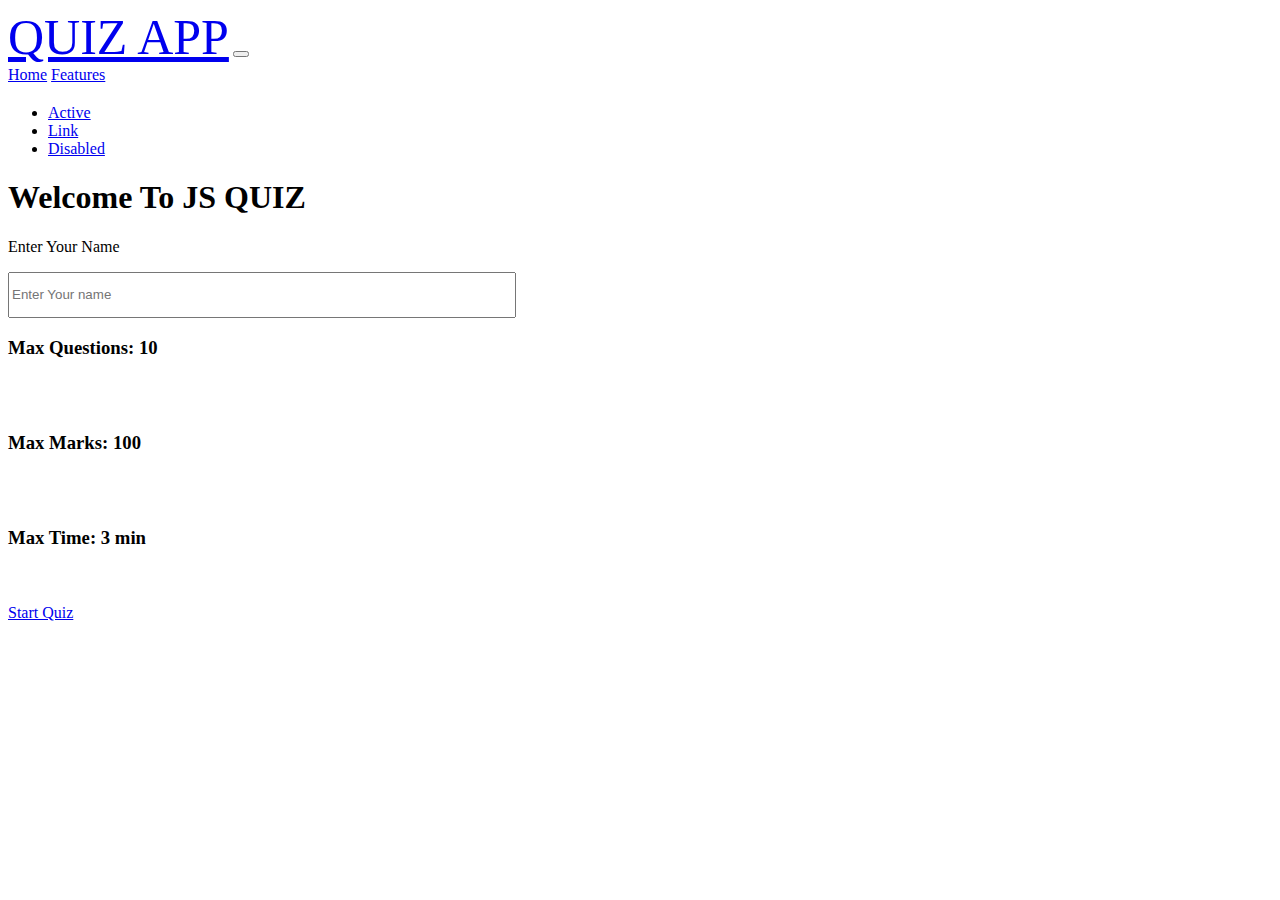
==== index.html @ 6366435a "quiz" ====
<!DOCTYPE html>
<html lang="en">
  <head>
    <meta charset="UTF-8" />
    <meta http-equiv="X-UA-Compatible" content="IE=edge" />
    <meta name="viewport" content="width=device-width, initial-scale=1.0" />
    <title>Document</title>
    <link
      href="https://cdn.jsdelivr.net/npm/bootstrap@5.0.2/dist/css/bootstrap.min.css"
      rel="stylesheet"
      integrity="sha384-EVSTQN3/azprG1Anm3QDgpJLIm9Nao0Yz1ztcQTwFspd3yD65VohhpuuCOmLASjC"
      crossorigin="anonymous"
    />
    <link rel="stylesheet" href="style.css" />
    <link rel="stylesheet" href="quiz.html">
  </head>
  <body>
    <nav  style="height: 80px;" class="navbar navbar-expand-lg navbar-dark bg-primary">
        <div class="container-fluid">
          <a style="font-size: 50px;" class="navbar-brand" href="#">QUIZ APP</a>
          <button class="navbar-toggler" type="button" data-bs-toggle="collapse" data-bs-target="#navbarNavAltMarkup" aria-controls="navbarNavAltMarkup" aria-expanded="false" aria-label="Toggle navigation">
            <span class="navbar-toggler-icon"></span>
          </button>
          <div class="collapse navbar-collapse" id="navbarNavAltMarkup">
            <div class="navbar-nav">
              <a class="nav-link active" aria-current="page" href="#">Home</a>
              <a class="nav-link" href="#">Features</a>
            </div>
          </div>
        </div>
      </nav>

      <div class="card text-center text-white bg-dark mb-3">
        <div class="card-header">
          <ul class="nav nav-pills card-header-pills">
            <li class="nav-item">
              <a class="nav-link active" href="#">Active</a>
            </li>
            <li class="nav-item">
              <a class="nav-link" href="#">Link</a>
            </li>
            <li class="nav-item">
              <a class="nav-link disabled" href="#" tabindex="-1" aria-disabled="true">Disabled</a>
            </li>
          </ul>
        </div>

        <div class="card-body">
          <h1 class="card-title">Welcome To JS QUIZ</h1>
          <p class="card-text">Enter Your Name</p>
          <input style="width: 500px; height: 40px; " type="text" placeholder="Enter Your name" class="">
        </div>
      </div>


      <div style="height: 400px; " class="card text-center text-white bg-dark mb-3">
        <div class="card-header">
          
        </div>
        <div class="card-body ">
          <h3 class="card-title">Max Questions: 10</h3>
          <br><br>
          <h3 class="card-text">Max Marks: 100</h3>
          <br><br>
          <h3 class="card-text">Max Time: 3 min</h3>
          <br><br>
          <a href="./quiz.html" class="btn btn-primary">Start Quiz</a>
        </div>
      </div>





    <script src="script.js"></script>
    <script
      src="https://cdn.jsdelivr.net/npm/bootstrap@5.0.2/dist/js/bootstrap.bundle.min.js"
      integrity="sha384-MrcW6ZMFYlzcLA8Nl+NtUVF0sA7MsXsP1UyJoMp4YLEuNSfAP+JcXn/tWtIaxVXM"
      crossorigin="anonymous"
    ></script>
  </body>
</html>
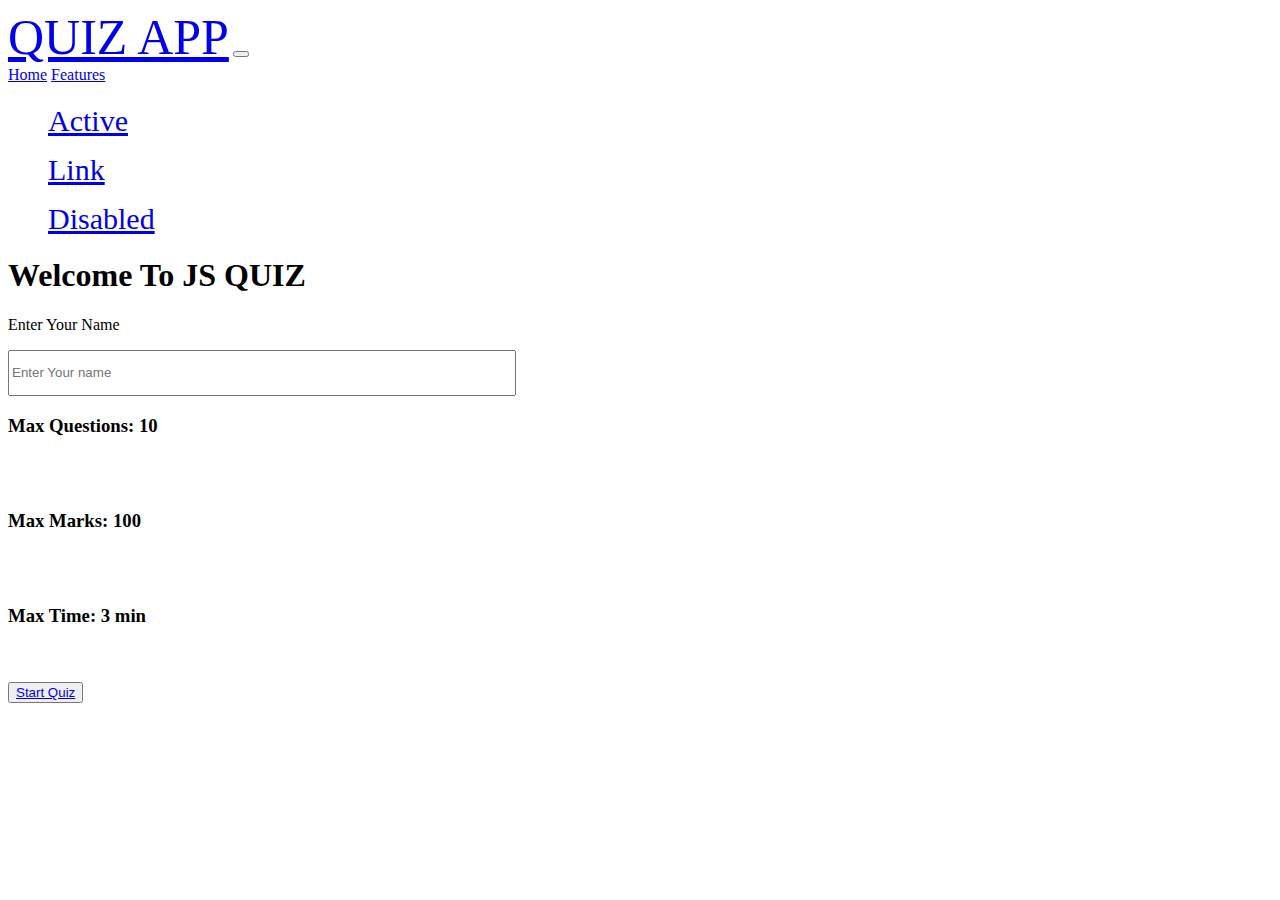
==== commit 533ae783: "changes" ====
--- a/index.html
+++ b/index.html
@@ -48,7 +48,7 @@
         <div class="card-body">
           <h1 class="card-title">Welcome To JS QUIZ</h1>
           <p class="card-text">Enter Your Name</p>
-          <input style="width: 500px; height: 40px; " type="text" placeholder="Enter Your name" class="">
+          <input id="name" style="width: 500px; height: 40px; " type="text" placeholder="Enter Your name" class="">
         </div>
       </div>
 
@@ -64,7 +64,7 @@
           <br><br>
           <h3 class="card-text">Max Time: 3 min</h3>
           <br><br>
-          <a href="./quiz.html" class="btn btn-primary">Start Quiz</a>
+         <button id="quizbtn" onclick="named()" > <a   href="./quiz.html" class="btn btn-primary">Start Quiz</a></button>
         </div>
       </div>
 
--- a/style.css
+++ b/style.css
@@ -0,0 +1,11 @@
+ul {
+    list-style: none;
+}
+ul > li {
+    font-size: 30px;
+    margin-top: .5em;
+    
+}
+input {
+    cursor: pointer;
+}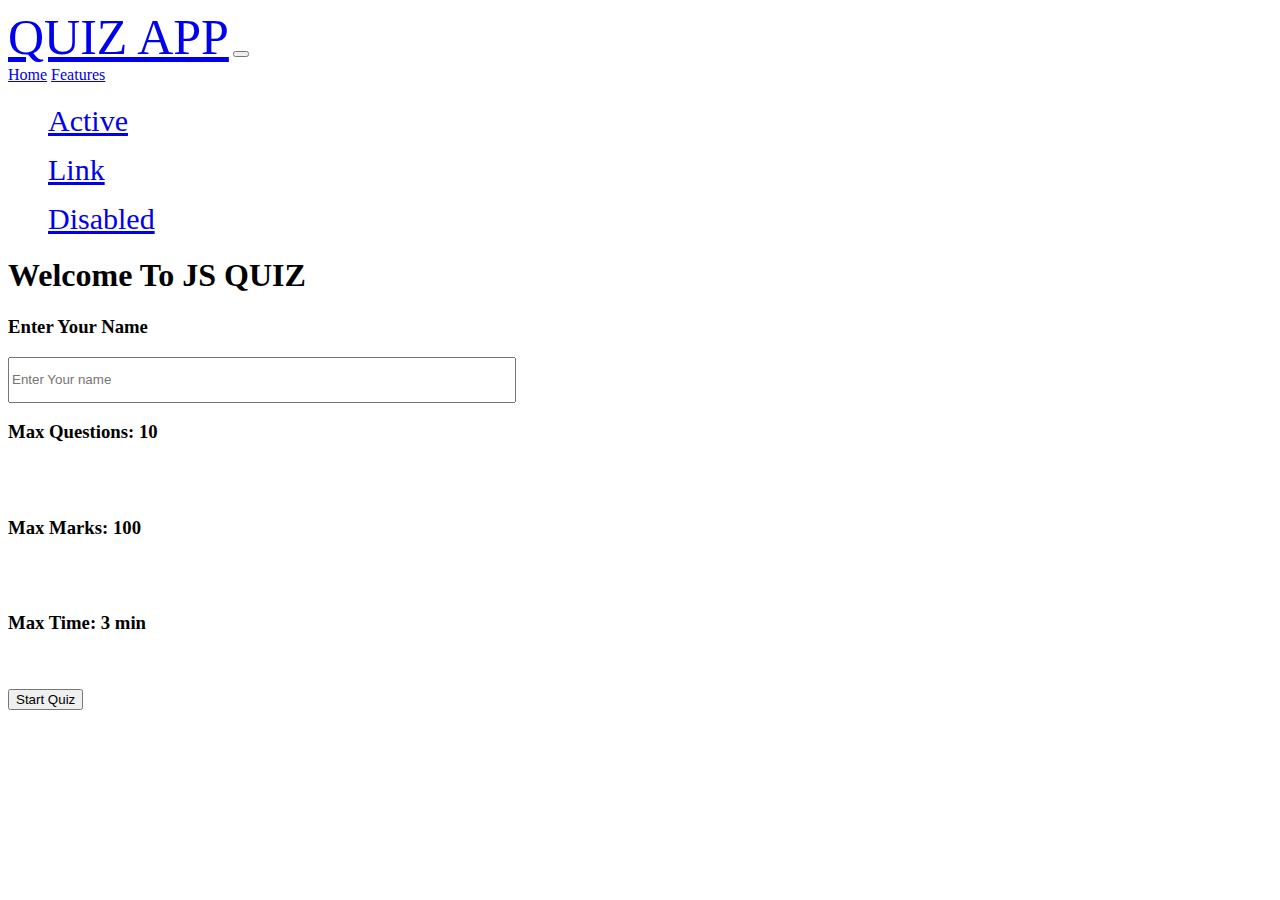
==== commit f92e8714: "changes" ====
--- a/index.html
+++ b/index.html
@@ -47,7 +47,7 @@
 
         <div class="card-body">
           <h1 class="card-title">Welcome To JS QUIZ</h1>
-          <p class="card-text">Enter Your Name</p>
+          <h3 class="card-text">Enter Your Name</h3>
           <input id="name" style="width: 500px; height: 40px; " type="text" placeholder="Enter Your name" class="">
         </div>
       </div>
@@ -64,7 +64,7 @@
           <br><br>
           <h3 class="card-text">Max Time: 3 min</h3>
           <br><br>
-         <button id="quizbtn" onclick="named()" > <a   href="./quiz.html" class="btn btn-primary">Start Quiz</a></button>
+         <button  id="quizbtn" onclick="named()" class="btn btn-primary" >Start Quiz</button>
         </div>
       </div>
 
